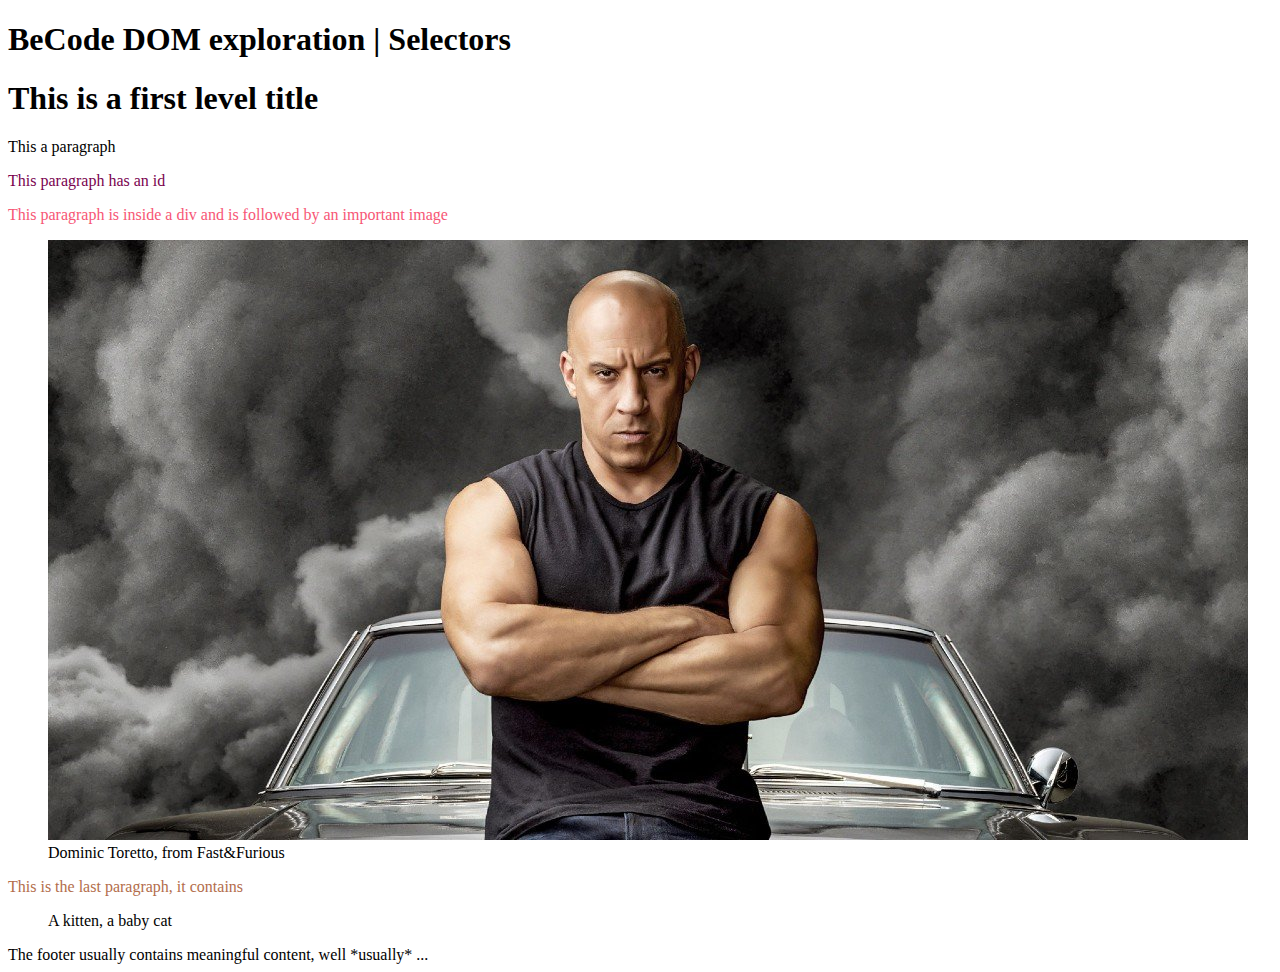
==== selectors/index.html @ 8576ed11 "introduction+selector" ====
<!DOCTYPE html>
<html lang="en">
<head>
    <meta charset="UTF-8">
    <meta name="viewport" content="width=device-width, initial-scale=1.0">
    <title>Document</title>
    <title>Exploring the DOM</title>

    <!-- <link rel="stylesheet" href="../assets/style.css"> -->
    <script defer src="script.js"></script>
  </head>
  <body>
    <header>
      <h1>BeCode DOM exploration | <strong>Selectors</strong></h1>
    </header>
  
    <main>
      <h1>This is a first level title</h1>
  
      <p class="important">This a paragraph</p>
  
      <p id="p-with-an-id">This paragraph has an id</p>
  
      <div>
        <p>This paragraph is inside a div and is followed by an important image<br /></p>
        <figure>
          <img src="./img/domtoretto.jpg" alt="Dominic Toretto" class="important" />
          <figcaption>Dominic Toretto, from Fast&Furious</figcaption>
        </figure>
      </div>
  
      <p>This is the last paragraph, it contains</p>
      <figure>
        <img src="./img/kitten.jpeg" alt="A kitten" />
        <figcaption>A kitten, a baby cat</figcaption>
      </figure>
    </main>
  
    <footer>
      The footer usually contains <span class="important">meaningful content</span>, well *usually* ...
    </footer>
  </body>
  </html>
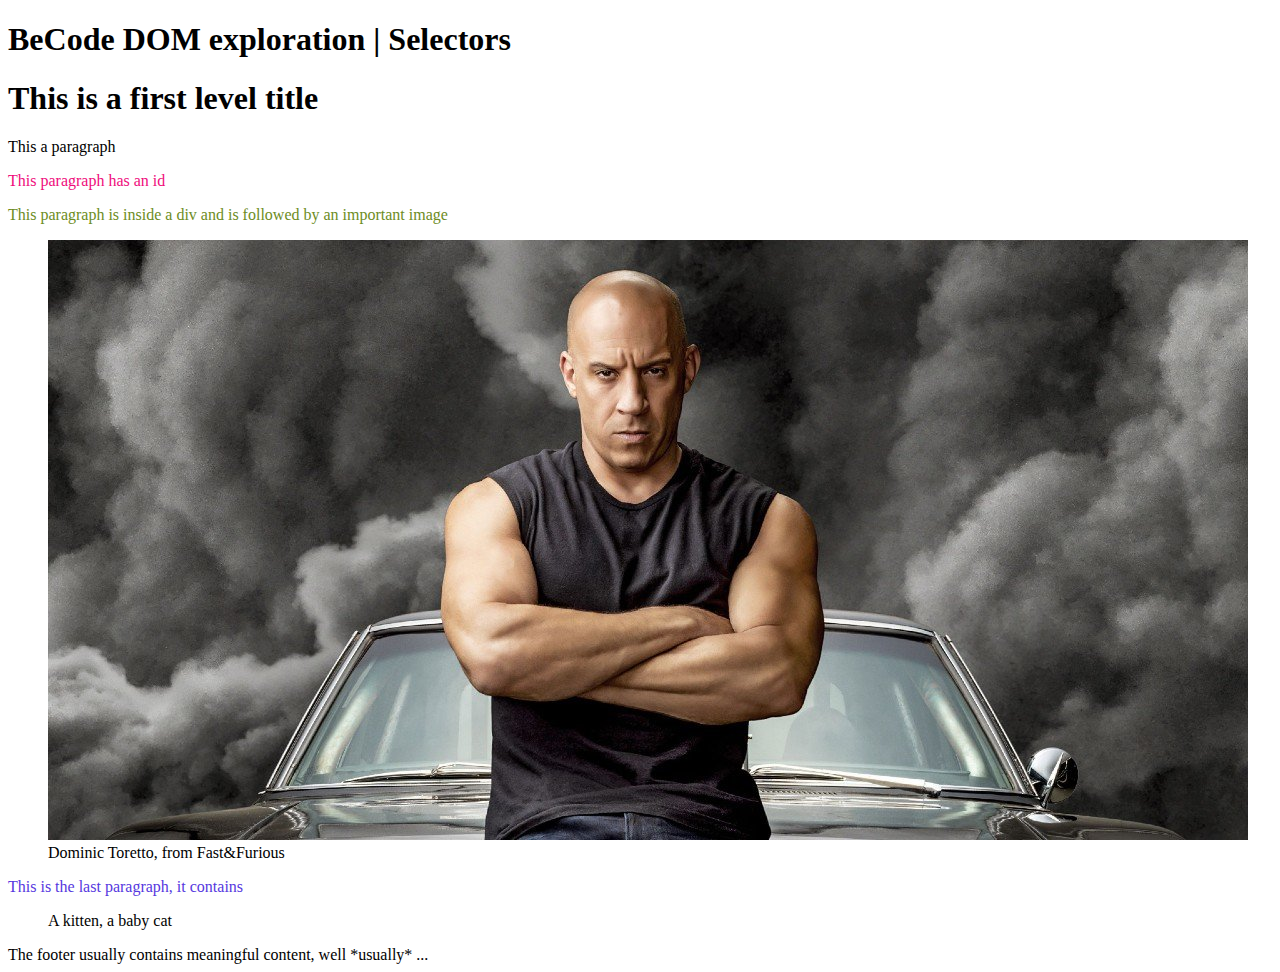
==== commit 123d1d74: "js.winona" ====
--- a/selectors/index.html
+++ b/selectors/index.html
@@ -7,7 +7,7 @@
     <title>Exploring the DOM</title>
 
     <!-- <link rel="stylesheet" href="../assets/style.css"> -->
-    <script defer src="script.js"></script>
+    <script defer src="script2.js"></script>
   </head>
   <body>
     <header>
